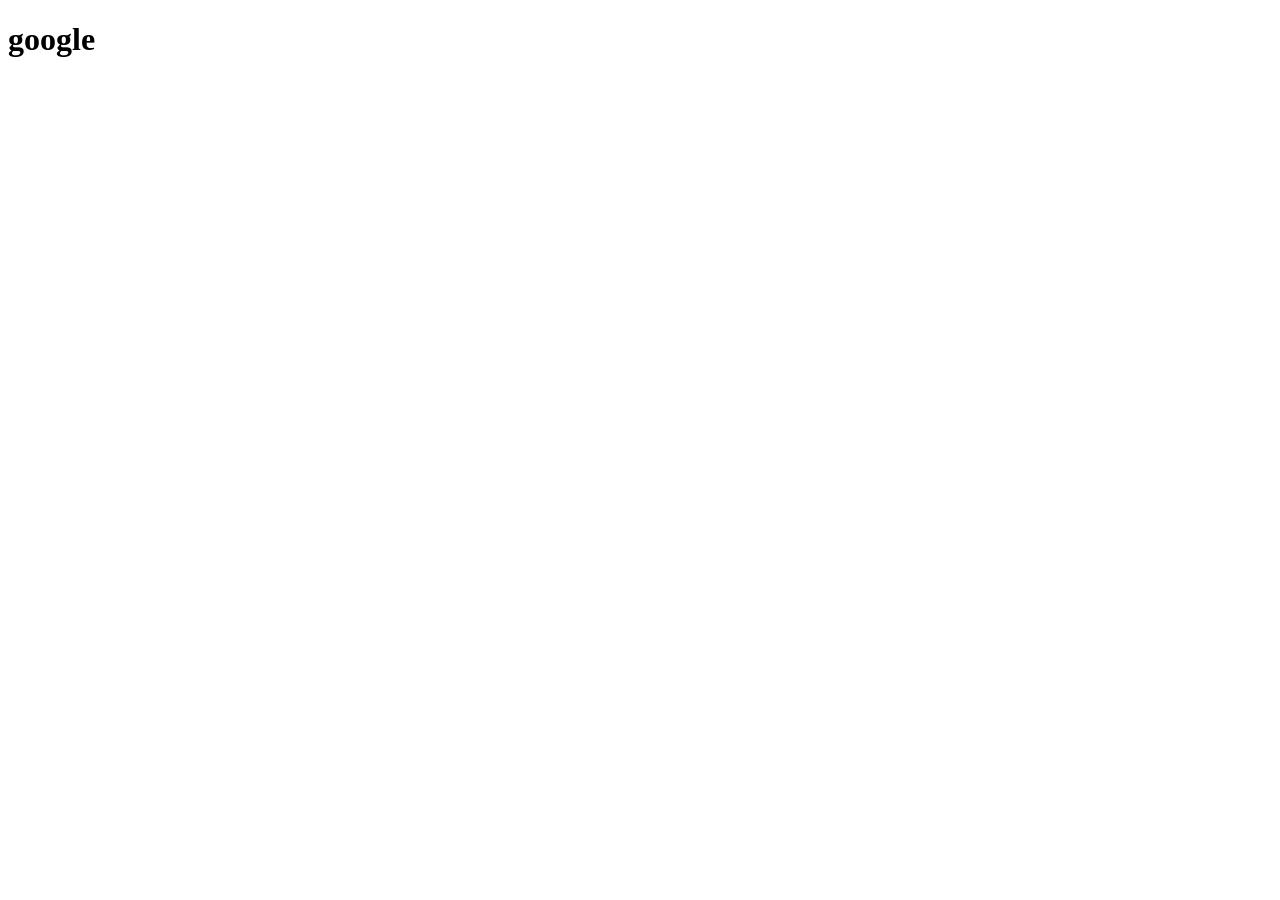
==== index.html @ b8dd8e26 "html improve" ====
<!DOCTYPE html>
<html lang="en">
<head>
    <meta charset="UTF-8">
    <meta name="viewport" content="width=device-width, initial-scale=1.0">
    <title>Document</title>
</head>
<body>
    <div id="main">
        <h1>google</h1>
    </div>
</body>
</html>
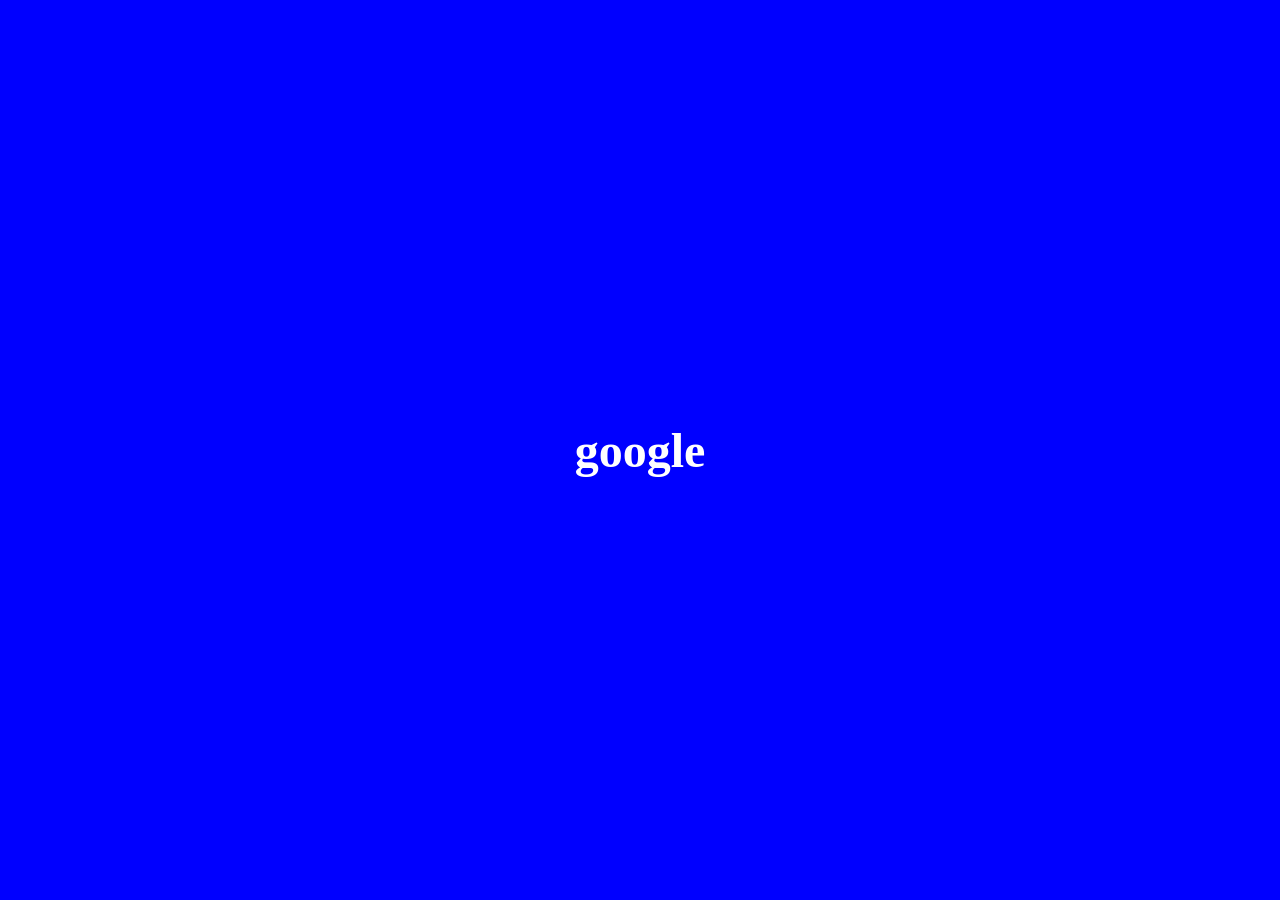
==== commit f4f76429: "commit_2" ====
--- a/index.html
+++ b/index.html
@@ -4,6 +4,7 @@
     <meta charset="UTF-8">
     <meta name="viewport" content="width=device-width, initial-scale=1.0">
     <title>Document</title>
+    <link rel="stylesheet" href="index.css">
 </head>
 <body>
     <div id="main">
--- a/index.css
+++ b/index.css
@@ -0,0 +1,20 @@
+*{
+    margin:0;
+    padding:0;
+}
+html,body{
+    height:100%;
+    width:100%;
+}
+#main{
+    height:100%;
+    width:100%;
+    background-color:blue;
+    display:flex;
+    justify-content:center;
+    align-items:center;
+}
+h1{
+    color:white;
+    font-size:3rem;
+}
